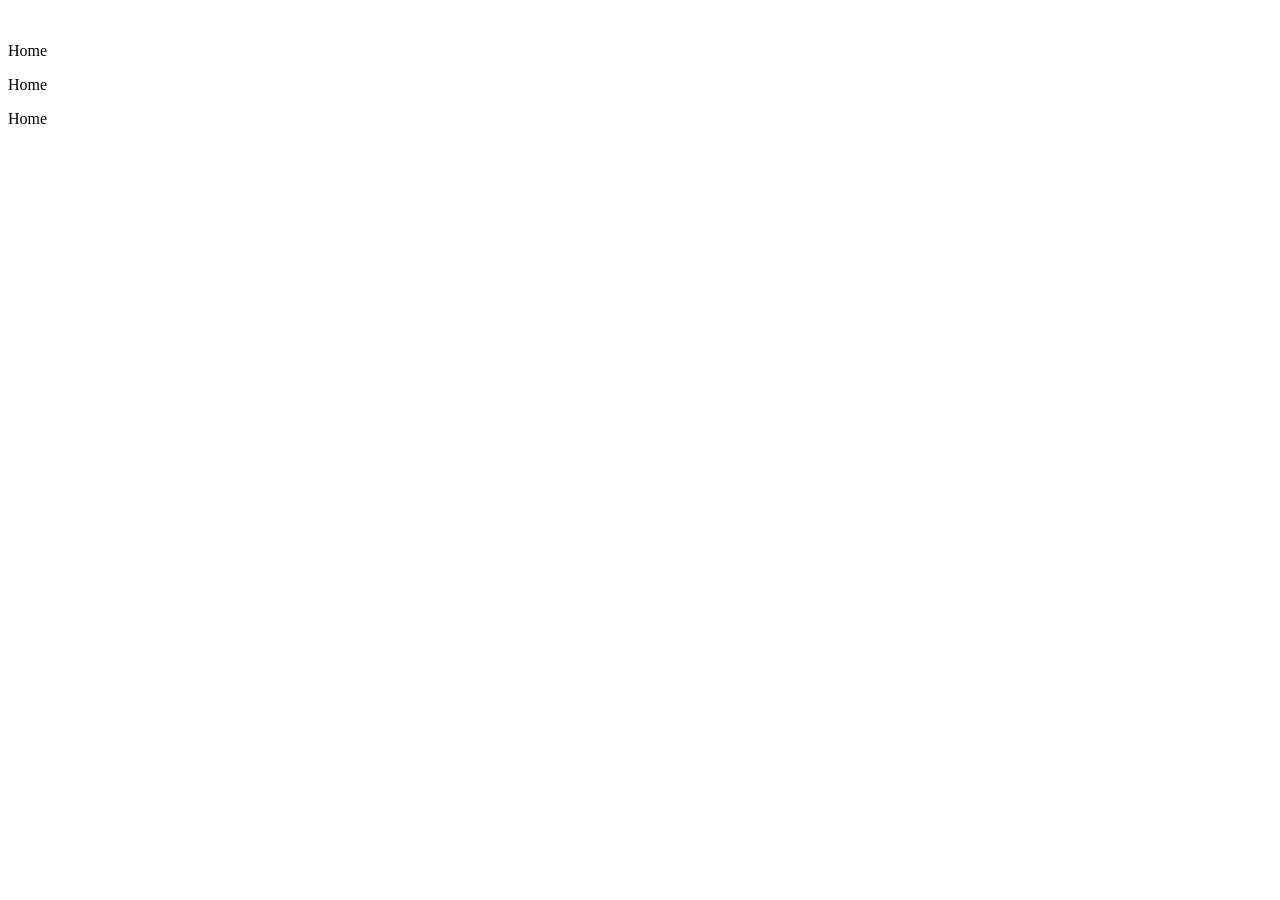
==== src/index.html @ ef0f8358 "header" ====
<!DOCTYPE html>
<html lang="en">
<head>
    <meta charset="UTF-8">
    <meta name="viewport" content="width=device-width, initial-scale=1.0">
    <title>Document</title>
</head>
<body>
    <header>
        <img src="logo.png" alt="">
        <nav>
            <p>Home</p>
            <p>Home</p>
            <p>Home</p>
        </nav>
    </header>
</body>
</html>
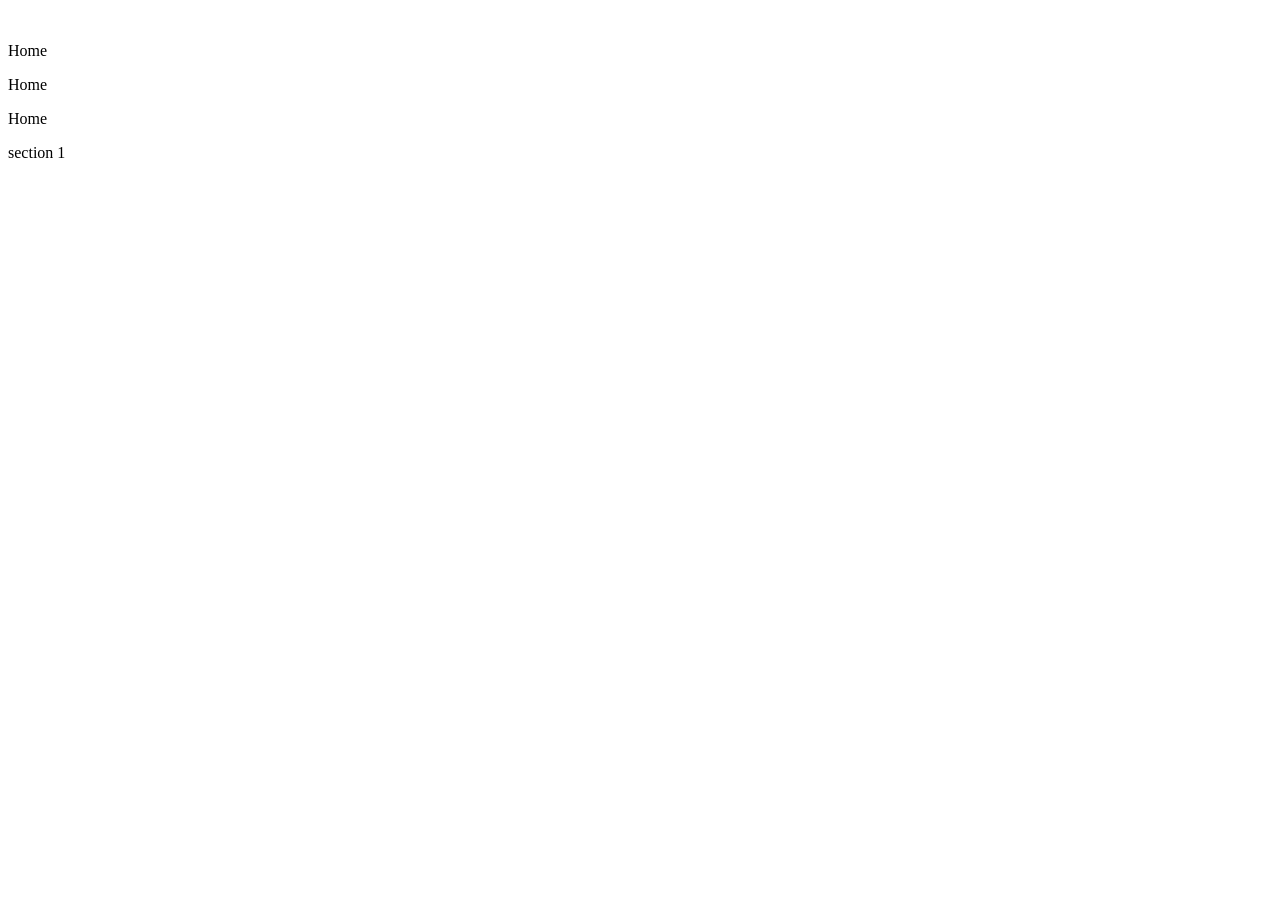
==== commit d3e68f19: "section 1 created" ====
--- a/src/index.html
+++ b/src/index.html
@@ -14,5 +14,9 @@
             <p>Home</p>
         </nav>
     </header>
+    <section>
+        section 1
+        
+    </section>
 </body>
 </html>
